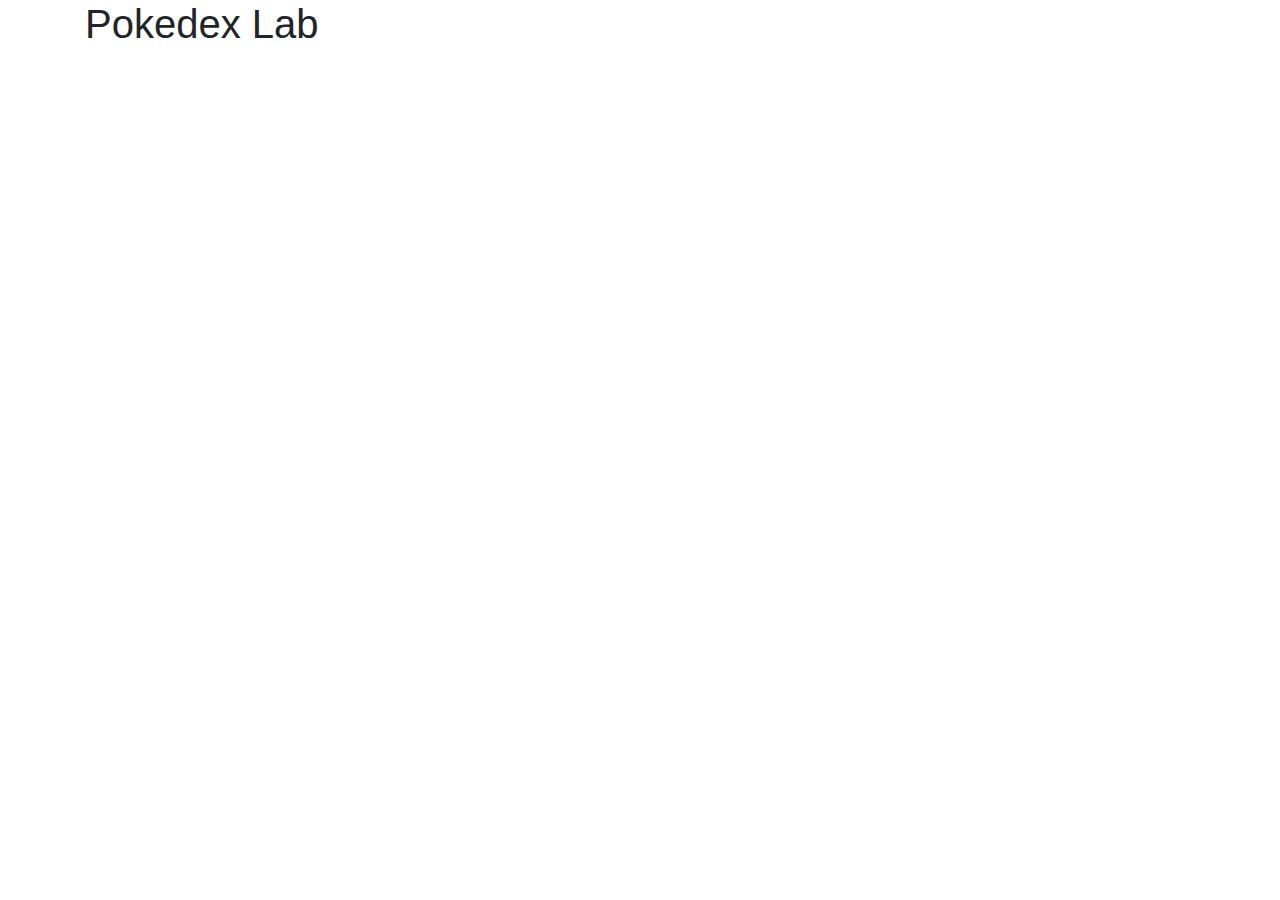
==== index.html @ 9a9dc579 "Create index.html" ====
<!DOCTYPE html>
<html lang="en">
<head>
    <meta charset="UTF-8">
    <meta name="viewport" content="width=device-width, initial-scale=1.0">
    <title>Pokedex</title>
    <link href="https://stackpath.bootstrapcdn.com/bootstrap/4.5.2/css/bootstrap.min.css" rel="stylesheet">
</head>
<body>
    <div class="container">
        <h1>Pokedex Lab</h1>
        <div class="name row">
        </div>
    </div>
    <script>
        fetch("https://pokeapi.co/api/v2/pokemon")
        .then((res) => res.json())
        .then((data) => { 
            const datas = data["results"];
            const ele = document.querySelector(".name.row");
            datas.forEach(element => {
                ele.innerHTML += "<div class='col-3'>"+
                    "<div class='card'>" +"<div class='card-body'>" + element["name"] + "</div><div></div>";
            });
        })
        .catch((err) => console.error(err));
    </script>
</body>
</html>
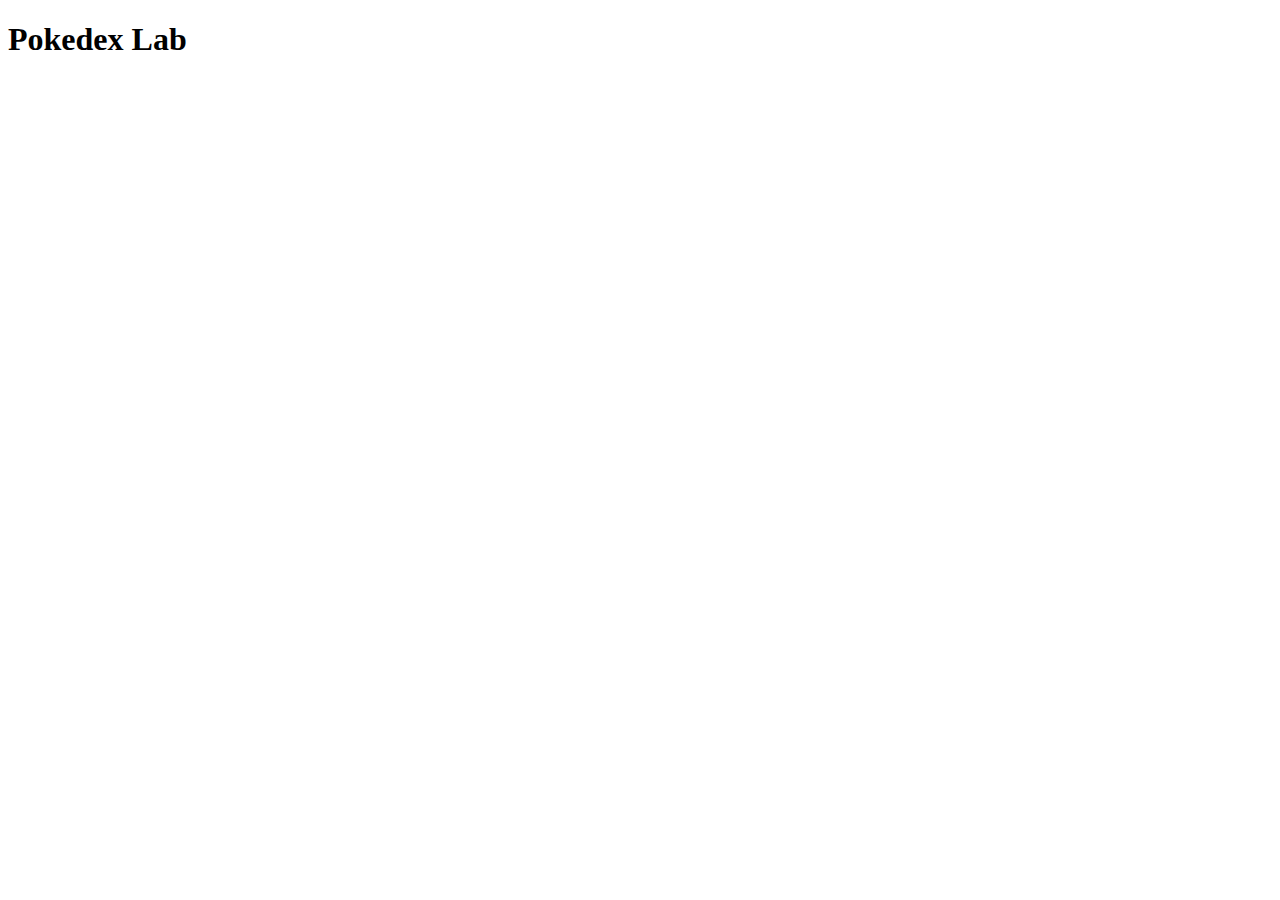
==== commit e7283f43: "Update index.html" ====
--- a/index.html
+++ b/index.html
@@ -4,14 +4,18 @@
     <meta charset="UTF-8">
     <meta name="viewport" content="width=device-width, initial-scale=1.0">
     <title>Pokedex</title>
-    <link href="https://stackpath.bootstrapcdn.com/bootstrap/4.5.2/css/bootstrap.min.css" rel="stylesheet">
+
+    <style>
+        .card {
+          margin-bottom: 1rem;
+        }
+      </style>
 </head>
 <body>
     <div class="container">
         <h1>Pokedex Lab</h1>
-        <div class="name row">
-        </div>
-    </div>
+        <div id="name" class="row"></div>
+      </div>
     <script>
         fetch("https://pokeapi.co/api/v2/pokemon")
         .then((res) => res.json())
@@ -20,7 +24,9 @@
             const ele = document.querySelector(".name.row");
             datas.forEach(element => {
                 ele.innerHTML += "<div class='col-3'>"+
-                    "<div class='card'>" +"<div class='card-body'>" + element["name"] + "</div><div></div>";
+                    "<div class='card'>" +
+                    "<img class='card-img-top' src='1'>" +
+                    "<div class='card-body'>" + element["name"] + "</div><div></div>";
             });
         })
         .catch((err) => console.error(err));
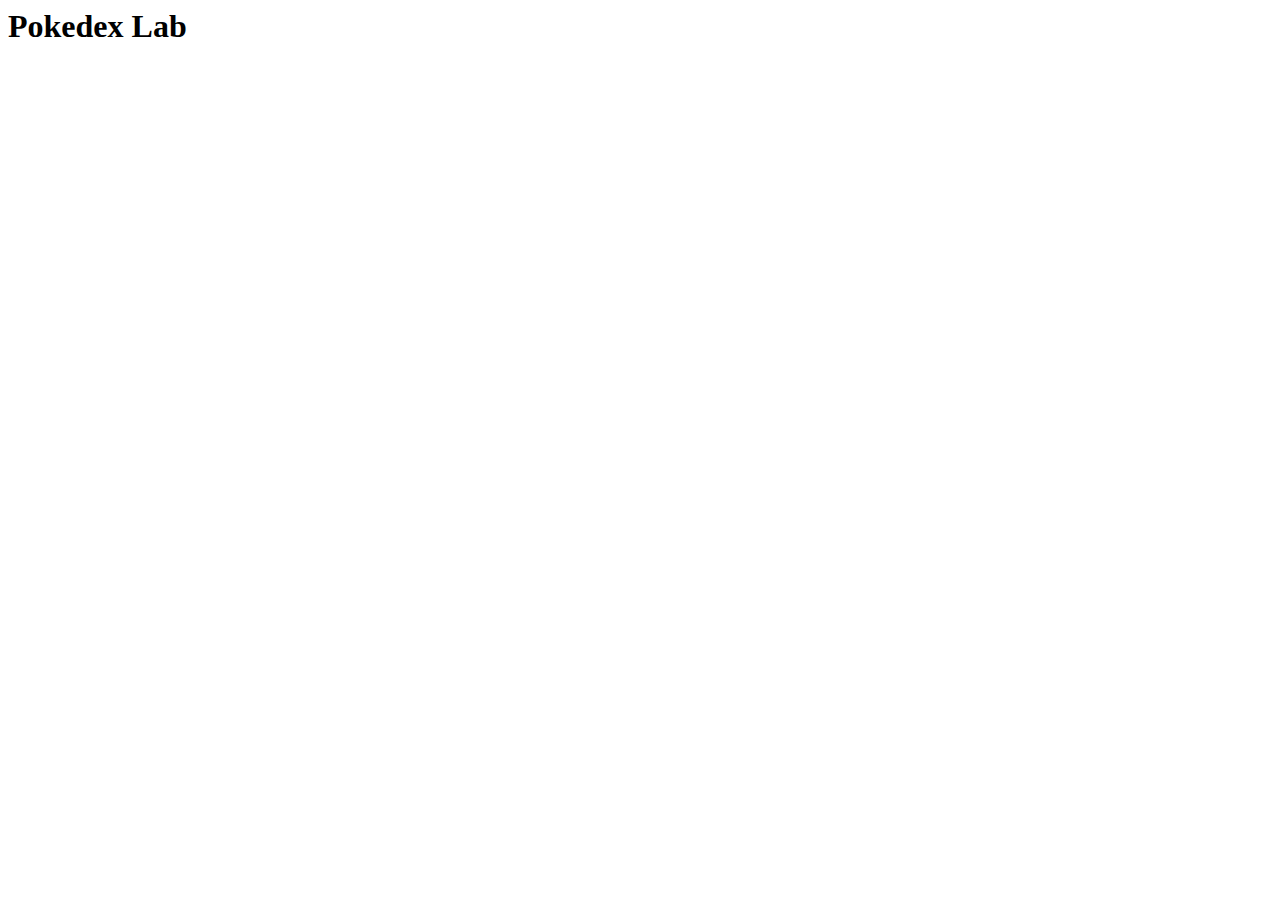
==== commit 20566e09: "m" ====
--- a/index.html
+++ b/index.html
@@ -1,35 +1,37 @@
-<!DOCTYPE html>
-<html lang="en">
-<head>
-    <meta charset="UTF-8">
-    <meta name="viewport" content="width=device-width, initial-scale=1.0">
+<html>
+  <head>
+    <meta charset="utf-8" />
+    <meta name="viewport" content="width=device-width, initial-scale=1" />
     <title>Pokedex</title>
-
     <style>
-        .card {
-          margin-bottom: 1rem;
-        }
-      </style>
-</head>
-<body>
+      .card {
+        margin-bottom: 1rem;
+      }
+    </style>
+  </head>
+  <body>
     <div class="container">
-        <h1>Pokedex Lab</h1>
-        <div id="name" class="row"></div>
-      </div>
+      <h1>Pokedex Lab</h1>
+      <div id="name" class="row"></div>
+    </div>
     <script>
-        fetch("https://pokeapi.co/api/v2/pokemon")
+      fetch("https://pokeapi.co/api/v2/pokemon")
         .then((res) => res.json())
-        .then((data) => { 
-            const datas = data["results"];
-            const ele = document.querySelector(".name.row");
-            datas.forEach(element => {
-                ele.innerHTML += "<div class='col-3'>"+
-                    "<div class='card'>" +
-                    "<img class='card-img-top' src='1'>" +
-                    "<div class='card-body'>" + element["name"] + "</div><div></div>";
-            });
+        .then((data) => {
+          const datas = data["results"];
+          const ele = document.getElementById("name");
+          datas.forEach((element) => {
+            //https://raw.githubusercontent.com/PokeAPI/sprites/master/sprites/pokemon/1.png
+            ele.innerHTML +=
+              "<div class='col-3'>" +
+              "<div class='card'>" +
+              "<img class='card-img-top' src=''>" +
+              "<div class='card-body'>" +
+              element["name"] +
+              "</div></div></div>";
+          });
         })
         .catch((err) => console.error(err));
     </script>
-</body>
-</html>+  </body>
+</html>
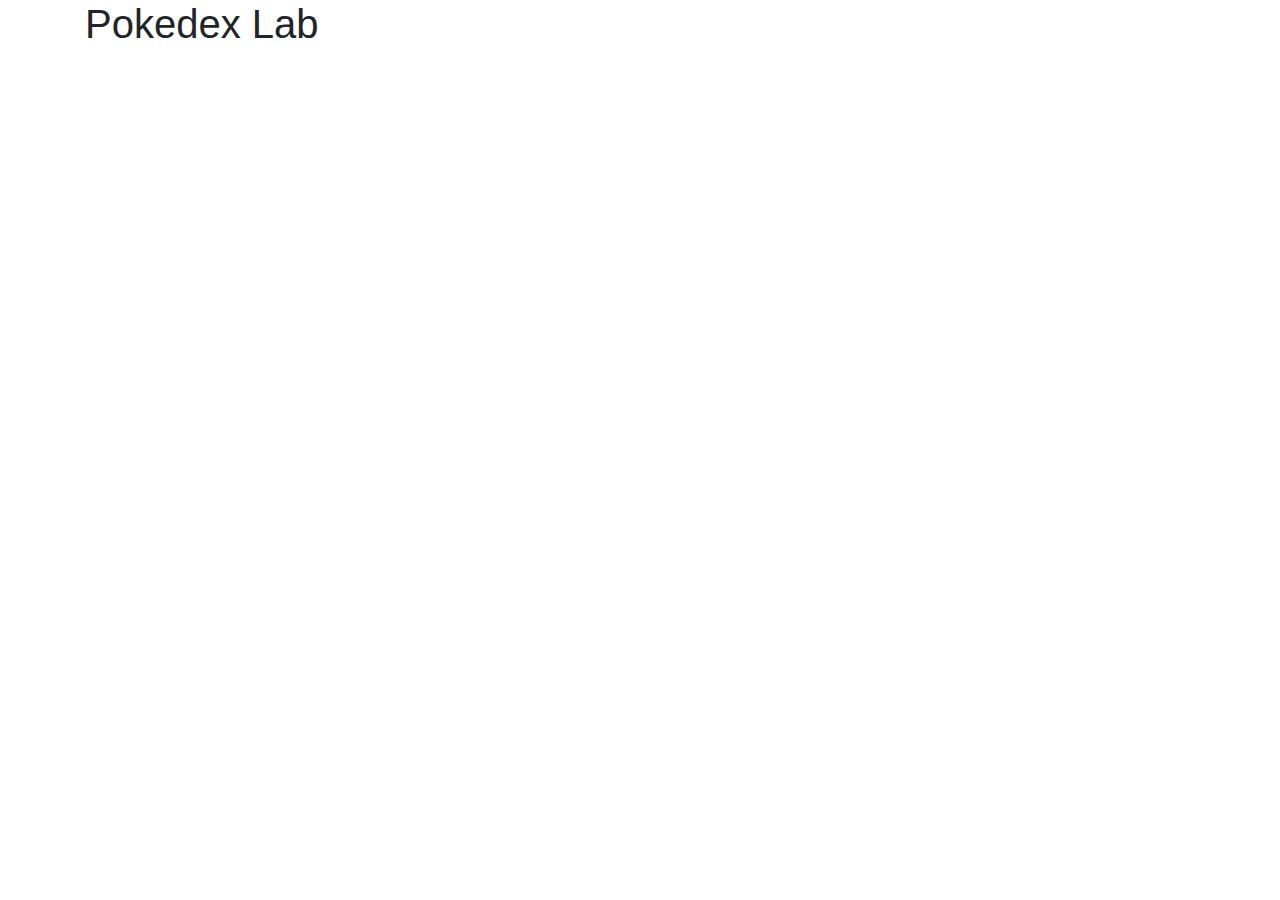
==== commit 611685bc: "Update index.html" ====
--- a/index.html
+++ b/index.html
@@ -3,6 +3,7 @@
     <meta charset="utf-8" />
     <meta name="viewport" content="width=device-width, initial-scale=1" />
     <title>Pokedex</title>
+    <link href="https://stackpath.bootstrapcdn.com/bootstrap/4.5.2/css/bootstrap.min.css" rel="stylesheet">
     <style>
       .card {
         margin-bottom: 1rem;
@@ -20,15 +21,17 @@
         .then((data) => {
           const datas = data["results"];
           const ele = document.getElementById("name");
+          let count = 1;
           datas.forEach((element) => {
             //https://raw.githubusercontent.com/PokeAPI/sprites/master/sprites/pokemon/1.png
             ele.innerHTML +=
               "<div class='col-3'>" +
               "<div class='card'>" +
-              "<img class='card-img-top' src=''>" +
+              "<img class='card-img-top' src='https://raw.githubusercontent.com/PokeAPI/sprites/master/sprites/pokemon/"+count+".png'>" +
               "<div class='card-body'>" +
               element["name"] +
               "</div></div></div>";
+              count++;
           });
         })
         .catch((err) => console.error(err));
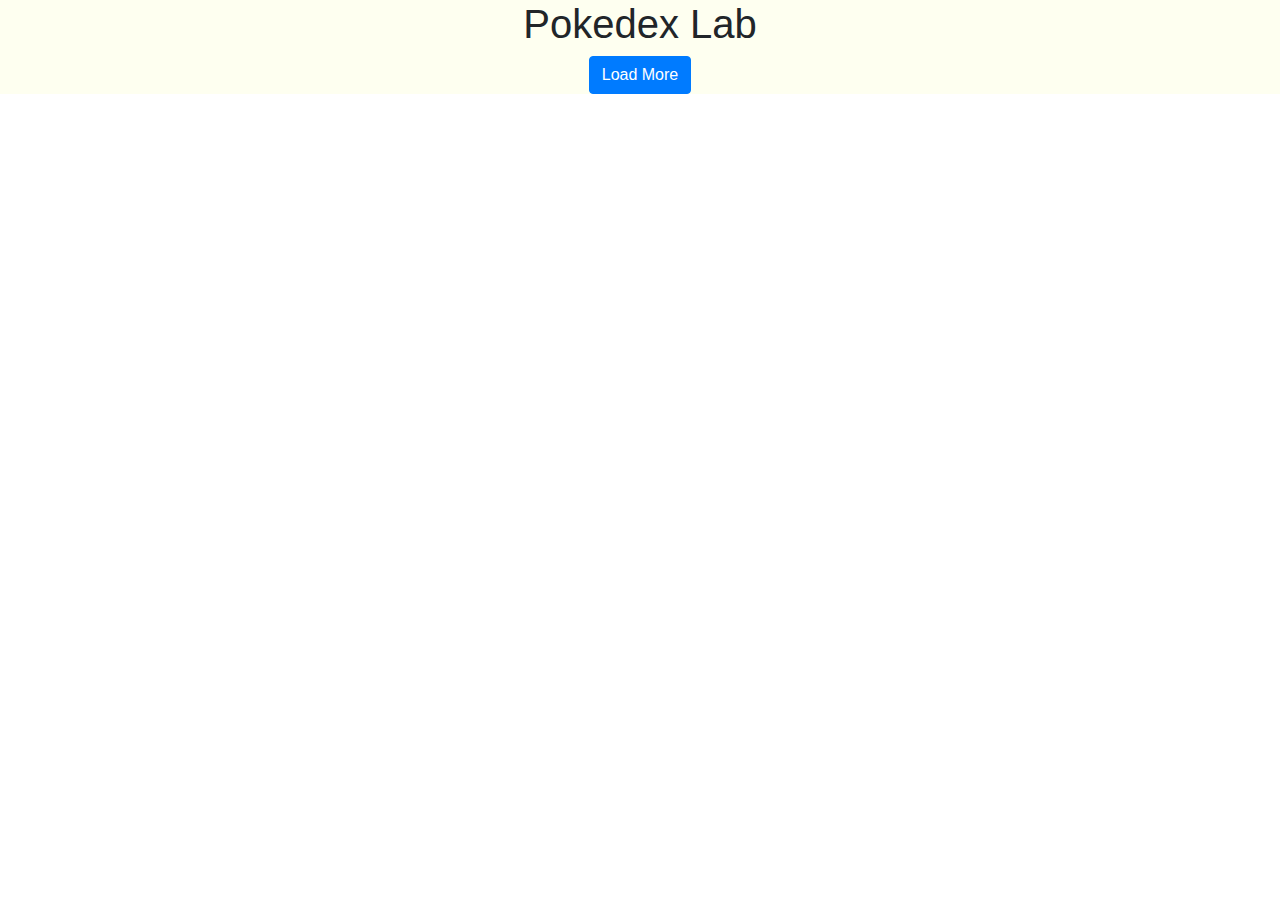
==== commit 10c0b017: "main" ====
--- a/index.html
+++ b/index.html
@@ -1,40 +1,58 @@
-<html>
-  <head>
-    <meta charset="utf-8" />
-    <meta name="viewport" content="width=device-width, initial-scale=1" />
-    <title>Pokedex</title>
-    <link href="https://stackpath.bootstrapcdn.com/bootstrap/4.5.2/css/bootstrap.min.css" rel="stylesheet">
-    <style>
-      .card {
-        margin-bottom: 1rem;
-      }
-    </style>
-  </head>
-  <body>
-    <div class="container">
-      <h1>Pokedex Lab</h1>
-      <div id="name" class="row"></div>
+<!DOCTYPE html>
+<html lang="en">
+<head>
+  <meta charset="utf-8">
+  <meta name="viewport" content="width=device-width, initial-scale=1">
+  <title>Pokedex</title>
+  <link href="https://stackpath.bootstrapcdn.com/bootstrap/4.5.2/css/bootstrap.min.css" rel="stylesheet">
+  <link href="styles.css" rel="stylesheet">
+</head>
+<body>
+  <div class = "body">
+  <div class="container">
+    <div class="h1">
+    <h1>Pokedex Lab</h1></div>
+    <div id="name" class="row"></div>
+    <div class="text-center">
+      <button id="loadMore" class="btn btn-primary">Load More</button>
     </div>
-    <script>
-      fetch("https://pokeapi.co/api/v2/pokemon")
+  </div>
+  <script>
+    let offset = 0;
+    const limit = 20;
+
+    function loadPokemon() {
+      fetch(`https://pokeapi.co/api/v2/pokemon?offset=${offset}&limit=${limit}`)
         .then((res) => res.json())
         .then((data) => {
           const datas = data["results"];
           const ele = document.getElementById("name");
-          let count = 1;
+          let count = offset + 1;
           datas.forEach((element) => {
-            //https://raw.githubusercontent.com/PokeAPI/sprites/master/sprites/pokemon/1.png
+            const name = element["name"];
             ele.innerHTML +=
-              "<div class='col-3'>" +
-              "<div class='card'>" +
-              "<img class='card-img-top' src='https://raw.githubusercontent.com/PokeAPI/sprites/master/sprites/pokemon/"+count+".png'>" +
-              "<div class='card-body'>" +
-              element["name"] +
-              "</div></div></div>";
-              count++;
+              "<div class='col-6 col-md-3'>" + "<div class='a'>" +
+                "<a class='card-link' href='details/index.html?name=" + name + "'>" +
+                "<div class='card'>" +
+                  "<img class='card-img-top' src='https://raw.githubusercontent.com/PokeAPI/sprites/master/sprites/pokemon/" + count + ".png'>" +
+                  "<div class='card-body'>"  +
+                    name +
+                  "</div>" + "</div>" +
+                "</div>" +
+              "</a>" +
+              "</div>";
+            count++;
           });
+          offset += limit;
         })
         .catch((err) => console.error(err));
-    </script>
-  </body>
-</html>
+    }
+
+    document.getElementById('loadMore').addEventListener('click', loadPokemon);
+
+    // Initial load
+    loadPokemon();
+  </script>
+  </div>
+</body>
+</html>--- a/styles.css
+++ b/styles.css
@@ -0,0 +1,40 @@
+.body{
+    background-color: rgb(254, 255, 240);
+    font-family: sans-serif;
+}
+.card {
+transition: transform 0.2s, box-shadow 0.2s;
+border: 2px solid #ddd; 
+border-radius: 10px; 
+margin: 10px;
+}
+
+.card:hover {
+transform: scale(1.05);
+box-shadow: 0 8px 16px rgba(0, 0, 0, 0.2);
+border-color: #ff6347; 
+}
+.h1{
+position: relative;
+text-align: center;
+}
+.card-img-top {
+width: 200px;
+height: 200px;
+object-fit: cover;
+margin: auto;
+display: block;
+}
+.a{
+    color: #333; 
+    text-align: center;
+}
+.card-link {
+    text-decoration: none; 
+    color: inherit; 
+  }
+
+  .card-link:hover {
+    text-decoration: none; 
+    color: inherit; 
+  }
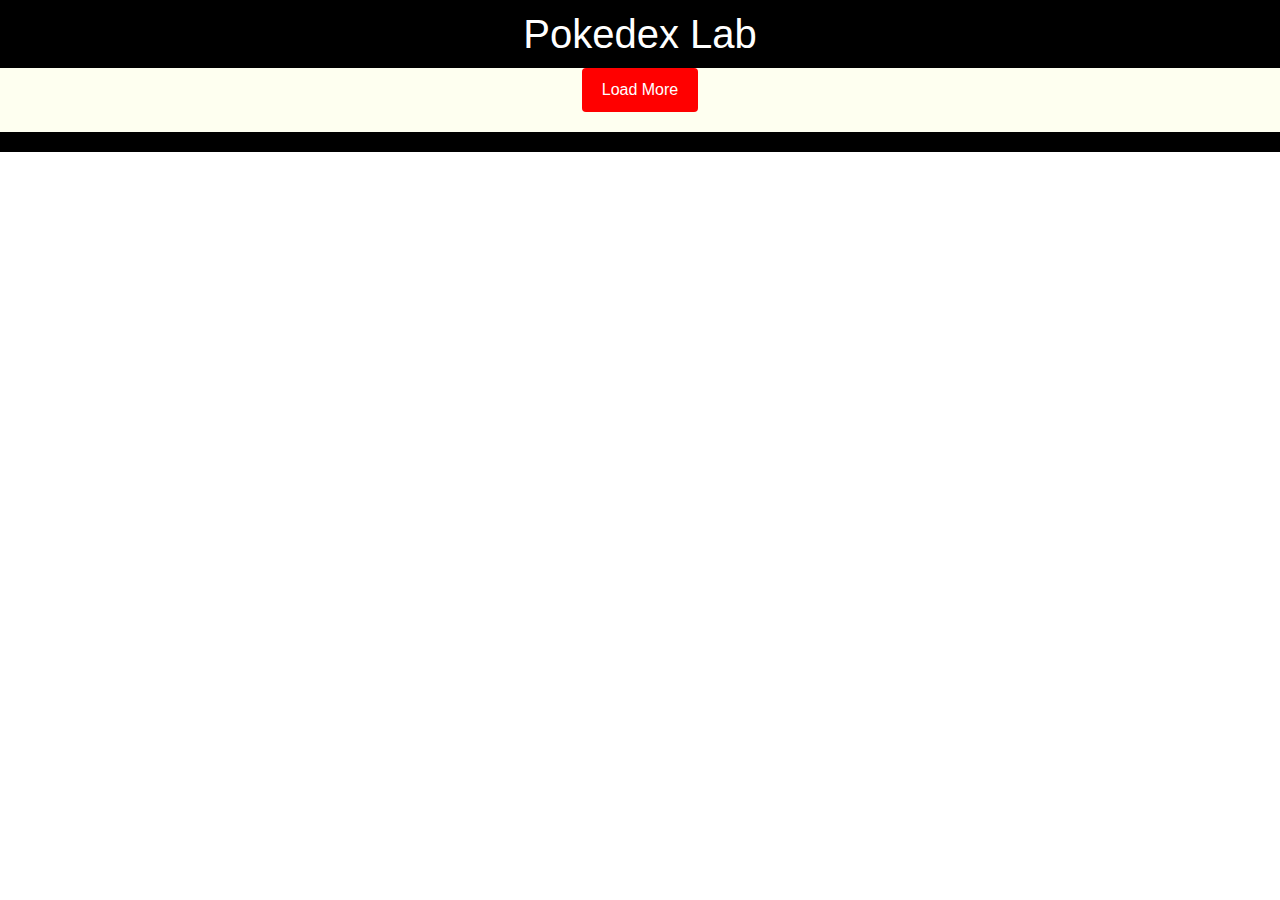
==== commit d2c2ac36: "main" ====
--- a/index.html
+++ b/index.html
@@ -8,51 +8,57 @@
   <link href="styles.css" rel="stylesheet">
 </head>
 <body>
-  <div class = "body">
-  <div class="container">
-    <div class="h1">
-    <h1>Pokedex Lab</h1></div>
-    <div id="name" class="row"></div>
-    <div class="text-center">
-      <button id="loadMore" class="btn btn-primary">Load More</button>
+  <header>
+    <h1>Pokedex Lab</h1>
+ </header>
+  <div class="body">
+    <div class="container">
+      <div id="name" class="row"></div>
+      <div class="text-center">
+        <button id="loadMore" class="btn btn-primary">Load More</button>
+      </div>
     </div>
-  </div>
-  <script>
-    let offset = 0;
-    const limit = 20;
+    <script>
+      let offset = 0;
+      const limit = 20;
 
-    function loadPokemon() {
-      fetch(`https://pokeapi.co/api/v2/pokemon?offset=${offset}&limit=${limit}`)
-        .then((res) => res.json())
-        .then((data) => {
-          const datas = data["results"];
-          const ele = document.getElementById("name");
-          let count = offset + 1;
-          datas.forEach((element) => {
-            const name = element["name"];
-            ele.innerHTML +=
-              "<div class='col-6 col-md-3'>" + "<div class='a'>" +
-                "<a class='card-link' href='details/index.html?name=" + name + "'>" +
-                "<div class='card'>" +
-                  "<img class='card-img-top' src='https://raw.githubusercontent.com/PokeAPI/sprites/master/sprites/pokemon/" + count + ".png'>" +
-                  "<div class='card-body'>"  +
-                    name +
-                  "</div>" + "</div>" +
-                "</div>" +
-              "</a>" +
-              "</div>";
-            count++;
-          });
-          offset += limit;
-        })
-        .catch((err) => console.error(err));
-    }
+      function loadPokemon() {
+        fetch(`https://pokeapi.co/api/v2/pokemon?offset=${offset}&limit=${limit}`)
+          .then((res) => res.json())
+          .then((data) => {
+            const datas = data["results"];
+            const ele = document.getElementById("name");
+            let count = offset + 1;
+            datas.forEach((element) => {
+              const name = element["name"];
+              ele.innerHTML +=
+                "<div class='col-6 col-md-3'>" +
+                  "<div class='a'>" +
+                    "<a class='card-link' href='details/indexdetails.html?name=" + name + "'>" +
+                      "<div class='card'>" +
+                        "<img class='card-img-top' src='https://raw.githubusercontent.com/PokeAPI/sprites/master/sprites/pokemon/other/dream-world/" + count + ".svg'>" +
+                        "<div class='card-body'>" +
+                          name +
+                        "</div>" +
+                      "</div>" +
+                    "</a>" +
+                  "</div>" +
+                "</div>";
+              count++;
+            });
+            offset += limit;
+          })
+          .catch((err) => console.error(err));
+      }
 
-    document.getElementById('loadMore').addEventListener('click', loadPokemon);
+      document.getElementById('loadMore').addEventListener('click', loadPokemon);
 
-    // Initial load
-    loadPokemon();
-  </script>
+      // Initial load
+      loadPokemon();
+    </script>
+     <footer>
+      
+    </footer>
   </div>
 </body>
-</html>+</html>
--- a/styles.css
+++ b/styles.css
@@ -3,28 +3,64 @@
     font-family: sans-serif;
 }
 .card {
-transition: transform 0.2s, box-shadow 0.2s;
-border: 2px solid #ddd; 
-border-radius: 10px; 
-margin: 10px;
+  transition: transform 0.2s, box-shadow 0.2s;
+  border: 1px solid #ddd; 
+  border-radius: 10px; 
+  margin: 10px;
+  width: 250px;
+  height: 300px; 
+  display: flex;
+  flex-direction: column;
+  justify-content: center;
 }
 
 .card:hover {
-transform: scale(1.05);
-box-shadow: 0 8px 16px rgba(0, 0, 0, 0.2);
-border-color: #ff6347; 
+  transform: scale(1.05);
+  box-shadow: 0 8px 16px rgba(0, 0, 0, 0.2);
+  border-color: #ff6347; 
 }
-.h1{
-position: relative;
-text-align: center;
+header, footer {
+  background-color: black;
+  color: white;
+  text-align: center;
+  padding: 10px 0;
+  width: 100%; 
+  
 }
+
+
+header h1, footer p {
+  margin: auto;
+}
+
+.btn-primary {
+  background-color: red;
+  color: white;
+  border: none;
+  padding: 10px 20px;
+  cursor: pointer;
+  font-size: 16px;
+  transition: background-color 0.3s;
+}
+
+.btn-primary:hover {
+  background-color: darkred;
+}
+
+.container {
+  margin-bottom: 20px; 
+  text-align: center;
+}
+
 .card-img-top {
-width: 200px;
-height: 200px;
-object-fit: cover;
-margin: auto;
-display: block;
+  width: 150px;
+  height: 150px;
+  object-fit: contain; 
+  margin: 50px;
+  flex-shrink: 0;
+  display: block;
 }
+
 .a{
     color: #333; 
     text-align: center;
